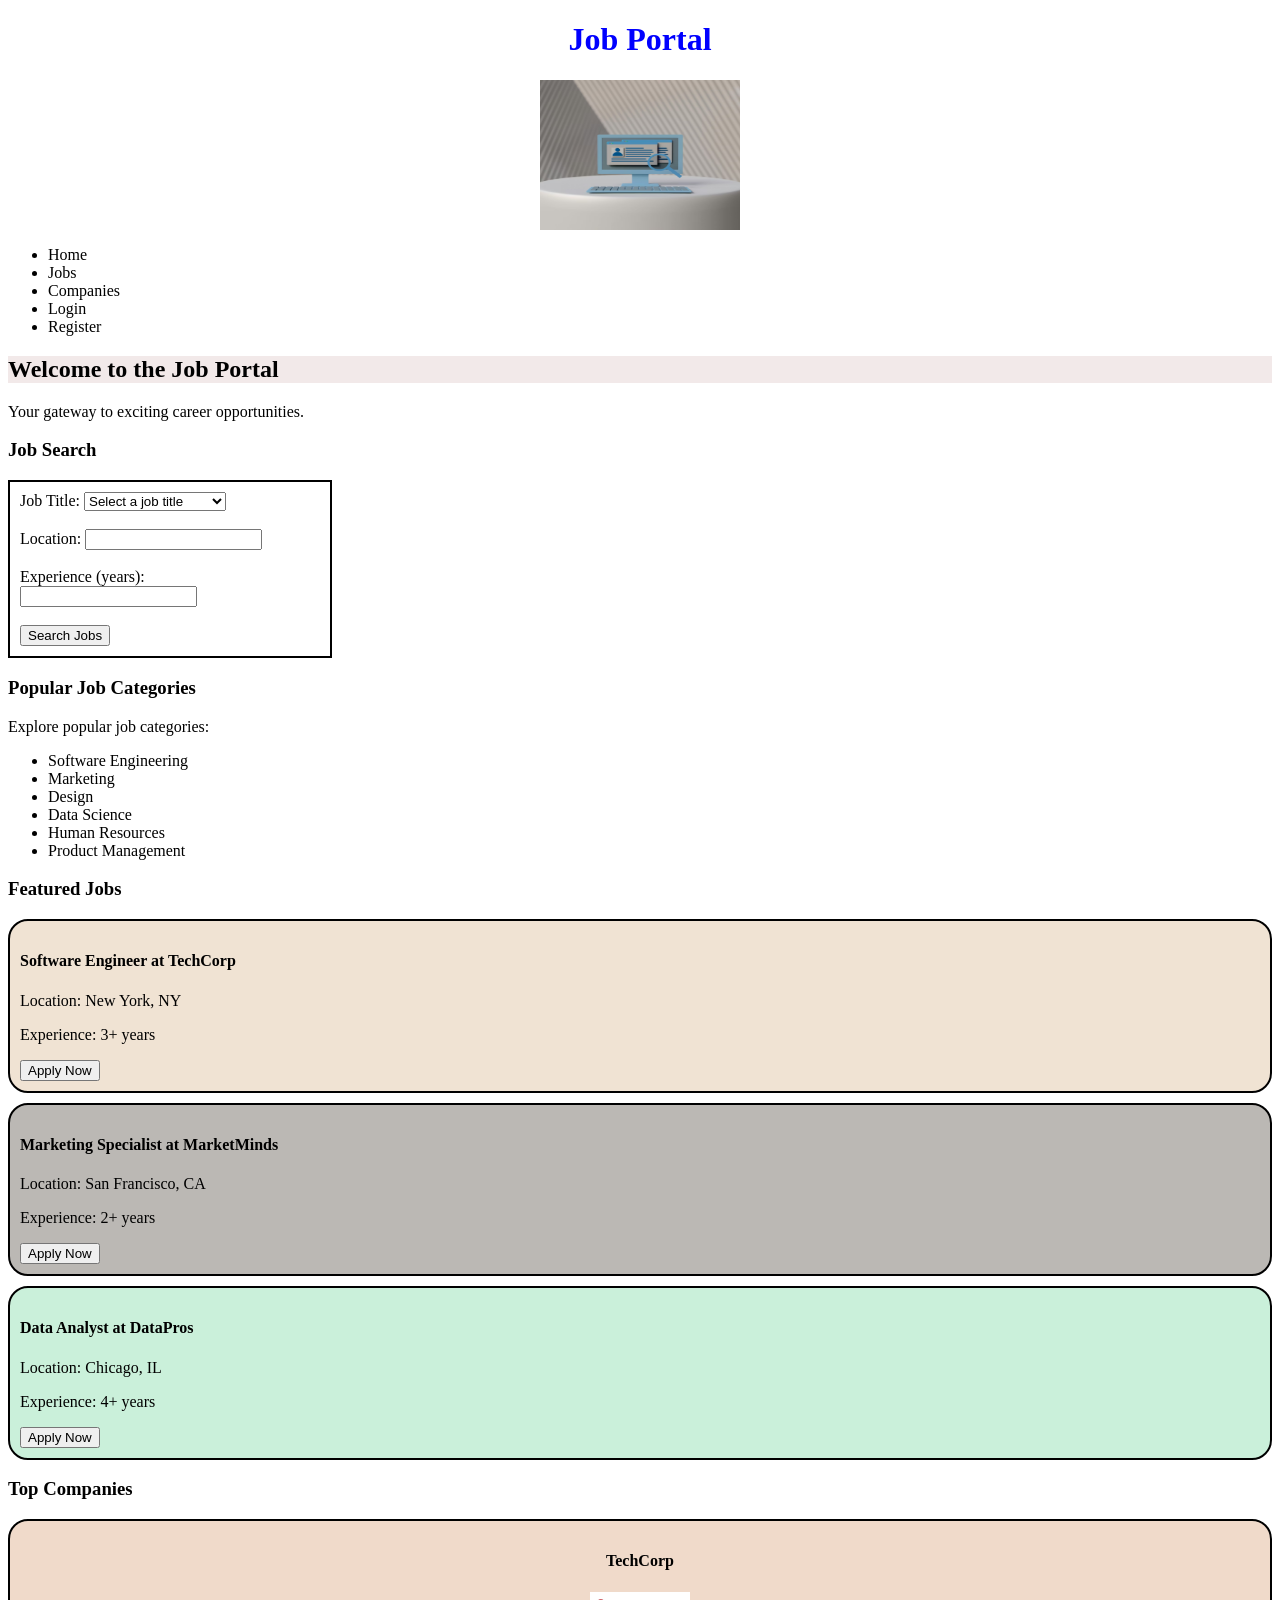
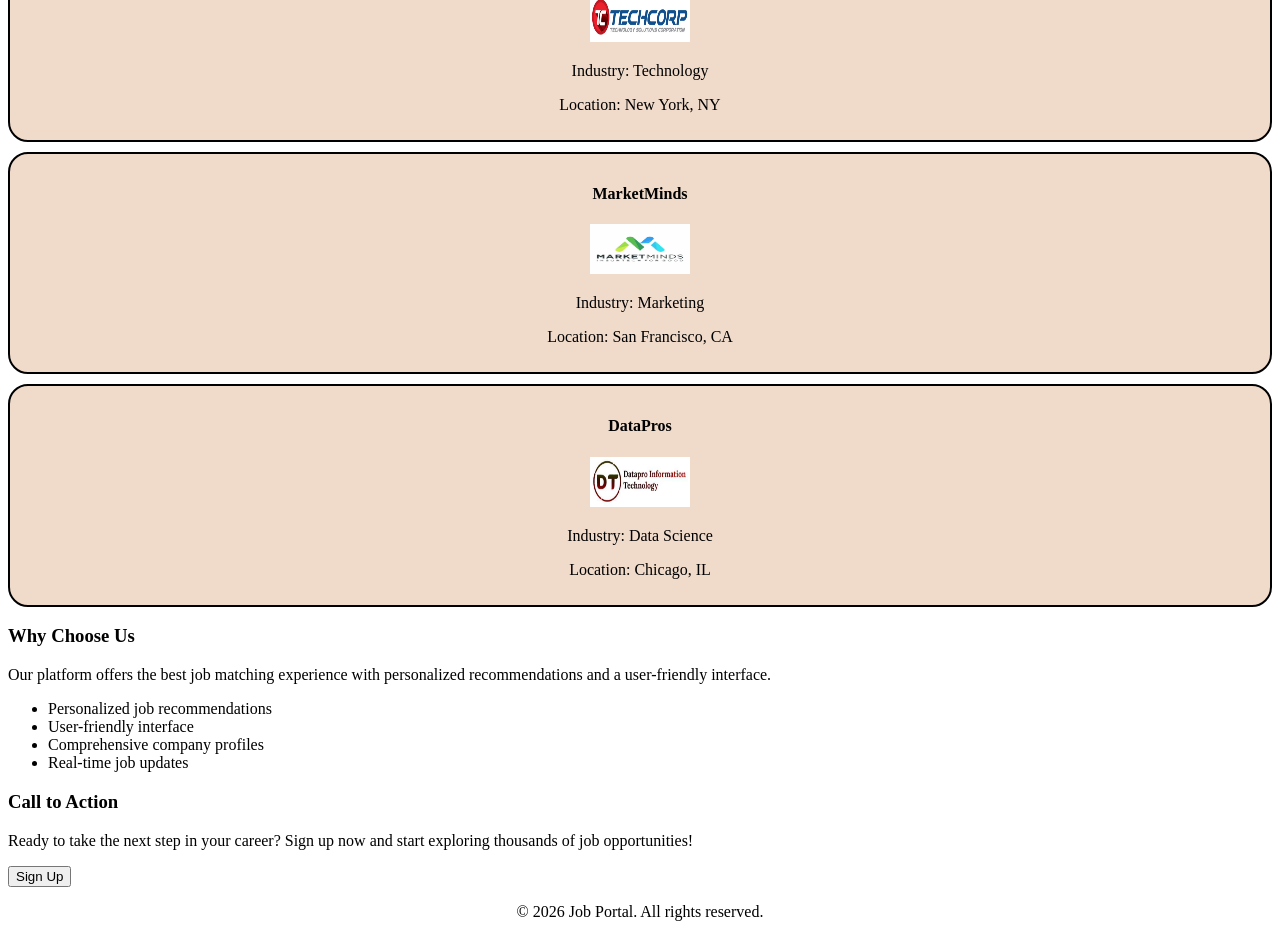
==== index.html @ 20672a23 "job portal home page" ====
<!DOCTYPE html>
<html lang="en">
<head>
    <meta charset="UTF-8">
    <meta name="viewport" content="width=device-width, initial-scale=1.0">
    <title>Document</title>
    <style>
        header{
            font-family: cursive;
        img{
            display: block;
            margin-left: auto;
            margin-right: auto;
        }
    }
    main{
        font-family: cursive;
        #ar1{
            border: 2px solid black;
            padding: 10px;
            margin-bottom: 10px;
            border-radius: 20px;
            background-color: rgb(240, 227, 211);
        }
        #ar2{
            border: 2px solid black;
            padding: 10px;
            margin-bottom: 10px;
            border-radius: 20px;
            background-color: rgb(187, 184, 180);
        }
        #ar3{ 
            border: 2px solid black;
            padding: 10px;
            margin-bottom: 10px;
            border-radius: 20px;
            background-color: rgb(202, 240, 218);
        }
        #ar4, #ar5, #ar6{
            border: 2px solid black;
            padding: 10px;
            margin-bottom: 10px;
            border-radius: 20px;
            text-align: center;
            background-color: rgb(240, 218, 202);
        }

    }
    footer{
        text-align: center;
        font-family: cursive;
    }
    </style>
</head>
<body>
    <header>
        <h1 style="color: blue; font-family: cursive ; text-align: center;">Job Portal</h1>
        <img src="jobportalimg.avif" alt="Job Portal Image" width="200" height="150">
        <nav>
            <ul >
                <li>Home</li>
                <li>Jobs</li>
                <li>Companies</li>
                <li>Login</li>
                <li>Register</li>
            </ul>
        </nav>
    </header>
    <main>
        <h2 style="background-color: rgb(242, 233, 233);">Welcome to the Job Portal</h2>
        <p style="font-family: cursive;">Your gateway to exciting career opportunities.</p>
        <section id="job-search"><h3>Job Search</h3>
            <form style="border: 2px solid black; padding: 10px; width: 300px;">
                <label for="job title">Job Title:</label>
                <select name="job title" id="job title">
                    <option value="">Select a job title</option>
                    <option>Software Engineer</option>
                    <option>Product Manager</option>
                    <option>Data Analyst</option>
                    <option>UX Designer</option>
                    <option>Marketing Specialist</option>
                    <option>HR Manager</option>
                </select>
                <br><br>
                <label for="location">Location:</label>
                <input type="text" id="location" >
                <br><br>
                <label for="experience">Experience (years):</label>
                <input type="number" id="experience" >
                <br><br>
                <button type="submit">Search Jobs</button>

            </form> 
        </section>
        <section id="Popular job Categories"><h3>Popular Job Categories</h3>
            <p>Explore popular job categories:</p>
            <ul>
                <li>Software Engineering</li>
                <li>Marketing</li>
                <li>Design</li>
                <li>Data Science</li>
                <li>Human Resources</li>
                <li>Product Management</li>
            </ul>
        </section>
        <section id="featured-jobs"><h3>Featured Jobs</h3>
            <article id=ar1>
                <h4>Software Engineer at TechCorp</h4>
                <p>Location: New York, NY</p>
                <p>Experience: 3+ years</p>
                <button>Apply Now</button>
            </article>
            <article id="ar2">
                <h4>Marketing Specialist at MarketMinds</h4>
                <p>Location: San Francisco, CA</p>
                <p>Experience: 2+ years</p>
                <button>Apply Now</button>
            </article>
            <article id="ar3">
                <h4>Data Analyst at DataPros</h4>
                <p>Location: Chicago, IL</p>
                <p>Experience: 4+ years</p>
                <button>Apply Now</button>
            </article>
        </section>
        <section id="Top Companies"><h3>Top Companies</h3>
            <article id="ar4">
                <h4>TechCorp</h4>
                <img src="techcorp.jpeg" alt="TechCorp Logo" width="100" height="50">
                <p>Industry: Technology</p>
                <p>Location: New York, NY</p>
            </article>
            <article id="ar5">
                <h4>MarketMinds</h4>
                <img src="marketminds.png" alt="MarketMinds Logo" width="100" height="50">
                <p>Industry: Marketing</p>
                <p>Location: San Francisco, CA</p>
            </article>
            <article id="ar6">
                <h4>DataPros</h4>
                <img src="datapro.png" alt="DataPros Logo" width="100" height="50">
                <p>Industry: Data Science</p>
                <p>Location: Chicago, IL</p>
        </section>
        <section id="why choose us"><h3>Why Choose Us</h3>
            <p>Our platform offers the best job matching experience with personalized recommendations and a user-friendly interface.</p>
            <ul>
                <li>Personalized job recommendations</li>
                <li>User-friendly interface</li>
                <li>Comprehensive company profiles</li>
                <li>Real-time job updates</li>
            </ul>
        </section>
        <section id="call to action"><h3>Call to Action</h3>
            <p>Ready to take the next step in your career? Sign up now and start exploring thousands of job opportunities!</p>
            <button>Sign Up</button>

    </main>
    <footer>
        <p>&copy; 2026 Job Portal. All rights reserved.</p>
    </footer>
    
</body>
</html>
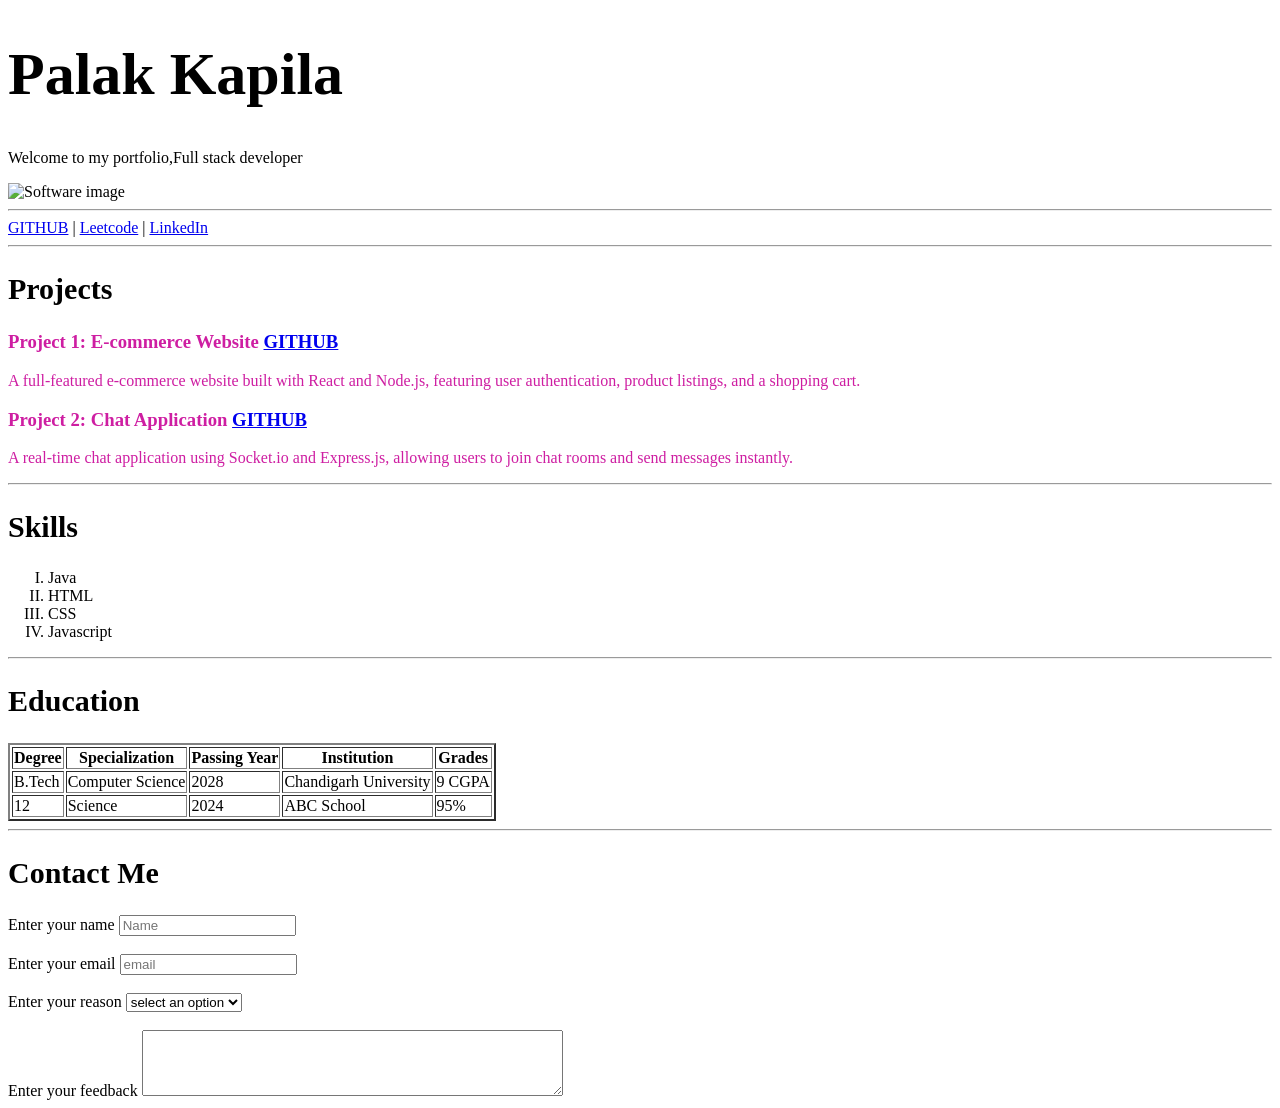
==== commit 6edebf9c: "Add files via upload" ====
--- a/index.html
+++ b/index.html
@@ -1,164 +1,116 @@
-<!DOCTYPE html>
-<html lang="en">
-<head>
-    <meta charset="UTF-8">
-    <meta name="viewport" content="width=device-width, initial-scale=1.0">
-    <title>Document</title>
-    <style>
-        header{
-            font-family: cursive;
-        img{
-            display: block;
-            margin-left: auto;
-            margin-right: auto;
-        }
-    }
-    main{
-        font-family: cursive;
-        #ar1{
-            border: 2px solid black;
-            padding: 10px;
-            margin-bottom: 10px;
-            border-radius: 20px;
-            background-color: rgb(240, 227, 211);
-        }
-        #ar2{
-            border: 2px solid black;
-            padding: 10px;
-            margin-bottom: 10px;
-            border-radius: 20px;
-            background-color: rgb(187, 184, 180);
-        }
-        #ar3{ 
-            border: 2px solid black;
-            padding: 10px;
-            margin-bottom: 10px;
-            border-radius: 20px;
-            background-color: rgb(202, 240, 218);
-        }
-        #ar4, #ar5, #ar6{
-            border: 2px solid black;
-            padding: 10px;
-            margin-bottom: 10px;
-            border-radius: 20px;
-            text-align: center;
-            background-color: rgb(240, 218, 202);
-        }
-
-    }
-    footer{
-        text-align: center;
-        font-family: cursive;
-    }
-    </style>
-</head>
-<body>
-    <header>
-        <h1 style="color: blue; font-family: cursive ; text-align: center;">Job Portal</h1>
-        <img src="jobportalimg.avif" alt="Job Portal Image" width="200" height="150">
-        <nav>
-            <ul >
-                <li>Home</li>
-                <li>Jobs</li>
-                <li>Companies</li>
-                <li>Login</li>
-                <li>Register</li>
-            </ul>
-        </nav>
-    </header>
-    <main>
-        <h2 style="background-color: rgb(242, 233, 233);">Welcome to the Job Portal</h2>
-        <p style="font-family: cursive;">Your gateway to exciting career opportunities.</p>
-        <section id="job-search"><h3>Job Search</h3>
-            <form style="border: 2px solid black; padding: 10px; width: 300px;">
-                <label for="job title">Job Title:</label>
-                <select name="job title" id="job title">
-                    <option value="">Select a job title</option>
-                    <option>Software Engineer</option>
-                    <option>Product Manager</option>
-                    <option>Data Analyst</option>
-                    <option>UX Designer</option>
-                    <option>Marketing Specialist</option>
-                    <option>HR Manager</option>
-                </select>
-                <br><br>
-                <label for="location">Location:</label>
-                <input type="text" id="location" >
-                <br><br>
-                <label for="experience">Experience (years):</label>
-                <input type="number" id="experience" >
-                <br><br>
-                <button type="submit">Search Jobs</button>
-
-            </form> 
-        </section>
-        <section id="Popular job Categories"><h3>Popular Job Categories</h3>
-            <p>Explore popular job categories:</p>
-            <ul>
-                <li>Software Engineering</li>
-                <li>Marketing</li>
-                <li>Design</li>
-                <li>Data Science</li>
-                <li>Human Resources</li>
-                <li>Product Management</li>
-            </ul>
-        </section>
-        <section id="featured-jobs"><h3>Featured Jobs</h3>
-            <article id=ar1>
-                <h4>Software Engineer at TechCorp</h4>
-                <p>Location: New York, NY</p>
-                <p>Experience: 3+ years</p>
-                <button>Apply Now</button>
-            </article>
-            <article id="ar2">
-                <h4>Marketing Specialist at MarketMinds</h4>
-                <p>Location: San Francisco, CA</p>
-                <p>Experience: 2+ years</p>
-                <button>Apply Now</button>
-            </article>
-            <article id="ar3">
-                <h4>Data Analyst at DataPros</h4>
-                <p>Location: Chicago, IL</p>
-                <p>Experience: 4+ years</p>
-                <button>Apply Now</button>
-            </article>
-        </section>
-        <section id="Top Companies"><h3>Top Companies</h3>
-            <article id="ar4">
-                <h4>TechCorp</h4>
-                <img src="techcorp.jpeg" alt="TechCorp Logo" width="100" height="50">
-                <p>Industry: Technology</p>
-                <p>Location: New York, NY</p>
-            </article>
-            <article id="ar5">
-                <h4>MarketMinds</h4>
-                <img src="marketminds.png" alt="MarketMinds Logo" width="100" height="50">
-                <p>Industry: Marketing</p>
-                <p>Location: San Francisco, CA</p>
-            </article>
-            <article id="ar6">
-                <h4>DataPros</h4>
-                <img src="datapro.png" alt="DataPros Logo" width="100" height="50">
-                <p>Industry: Data Science</p>
-                <p>Location: Chicago, IL</p>
-        </section>
-        <section id="why choose us"><h3>Why Choose Us</h3>
-            <p>Our platform offers the best job matching experience with personalized recommendations and a user-friendly interface.</p>
-            <ul>
-                <li>Personalized job recommendations</li>
-                <li>User-friendly interface</li>
-                <li>Comprehensive company profiles</li>
-                <li>Real-time job updates</li>
-            </ul>
-        </section>
-        <section id="call to action"><h3>Call to Action</h3>
-            <p>Ready to take the next step in your career? Sign up now and start exploring thousands of job opportunities!</p>
-            <button>Sign Up</button>
-
-    </main>
-    <footer>
-        <p>&copy; 2026 Job Portal. All rights reserved.</p>
-    </footer>
-    
-</body>
+<!DOCTYPE html>
+<html lang="en">
+<head>
+    <meta charset="UTF-8">
+    <meta name="viewport" content="width=device-width, initial-scale=1.0">
+    <title>Document</title>
+    <style>
+        h1{
+            font-size: 60px;
+
+        }
+        h2{
+            font-size: 30px;
+        }
+        #ar1,#ar2{
+            color:rgb(206, 30, 162)
+        }
+    
+
+    </style>
+        
+    
+</head>
+<body>
+    <header>
+        <h1>Palak Kapila</h1>
+        <p>Welcome to my portfolio,Full stack developer</p>
+        <img src="software.avif" alt="Software image" height="150" width="200">
+    </header>
+    <hr>
+    <nav>
+        <a href="github.com">GITHUB</a> |
+        <a href="leetcode.in">Leetcode</a> |
+        <a href="linkedin.com">LinkedIn</a>
+    </nav>
+    <hr>
+    <section>
+        <h2>Projects</h2>
+        <article id="ar1">
+            <h3>Project 1: E-commerce Website <a href="#github">GITHUB</a></h3>
+            <p>A full-featured e-commerce website built with React and Node.js, featuring user authentication, product listings, and a shopping cart.</p>
+            
+        </article>
+        <article id="ar2">
+            <h3>Project 2: Chat Application <a href="#github">GITHUB</a></h3>
+            <p>A real-time chat application using Socket.io and Express.js, allowing users to join chat rooms and send messages instantly.</p>
+            
+    </section>
+    <hr>
+    <section>
+        <h2>Skills</h2>
+        <ol type="I">
+            <li>Java</li>
+            <li>HTML</li>
+            <li>CSS</li>
+            <li>Javascript</li>
+        </ol>
+    </section>
+    <hr>
+    <section>
+        <h2>Education</h2>
+        <table border="2">
+            <thead>
+                <tr>
+                    <th>Degree</th>
+                    <th>Specialization</th>
+                    <th>Passing Year</th>
+                    <th>Institution</th>
+                    <th>Grades</th>
+                </tr>
+            </thead>
+            <tbody>
+                <tr>
+                    <td>B.Tech</td>
+                    <td>Computer Science</td>
+                    <td>2028</td>
+                    <td>Chandigarh University</td>
+                    <td>9 CGPA</td>
+                </tr>
+                <tr>
+                    <td>12</td>
+                    <td>Science</td>
+                    <td>2024</td>
+                    <td>ABC School</td>
+                    <td>95%</td>
+                </tr>
+            </tbody>
+        </table>
+    </section>
+    <hr>
+    <section>
+        <h2>Contact Me</h2>
+        <form>
+            <label for="name">Enter your name</label>
+            <input type="text" id="name" name="username" required placeholder="Name"> <br>
+            <br>
+            <label for="email">Enter your email</label>
+            <input type="email" id="email" name="email" required placeholder="email"> <br>
+            <br>
+            <label for="reason">Enter your reason</label>
+            <select id="reason" >
+                <option value="">select an option</option>
+            <option value="job">Job</option>
+            <option value="freelance">Freelance</option>
+            <option value="Training">Training</option> </select>
+            <br>
+            <br>
+            <label for="feedback">Enter your feedback</label>
+            <textarea id="feedback" name="feedback" rows="4" cols="50"></textarea>
+            <br>
+            
+        </form>
+    </section>
+
+</body>
 </html>
